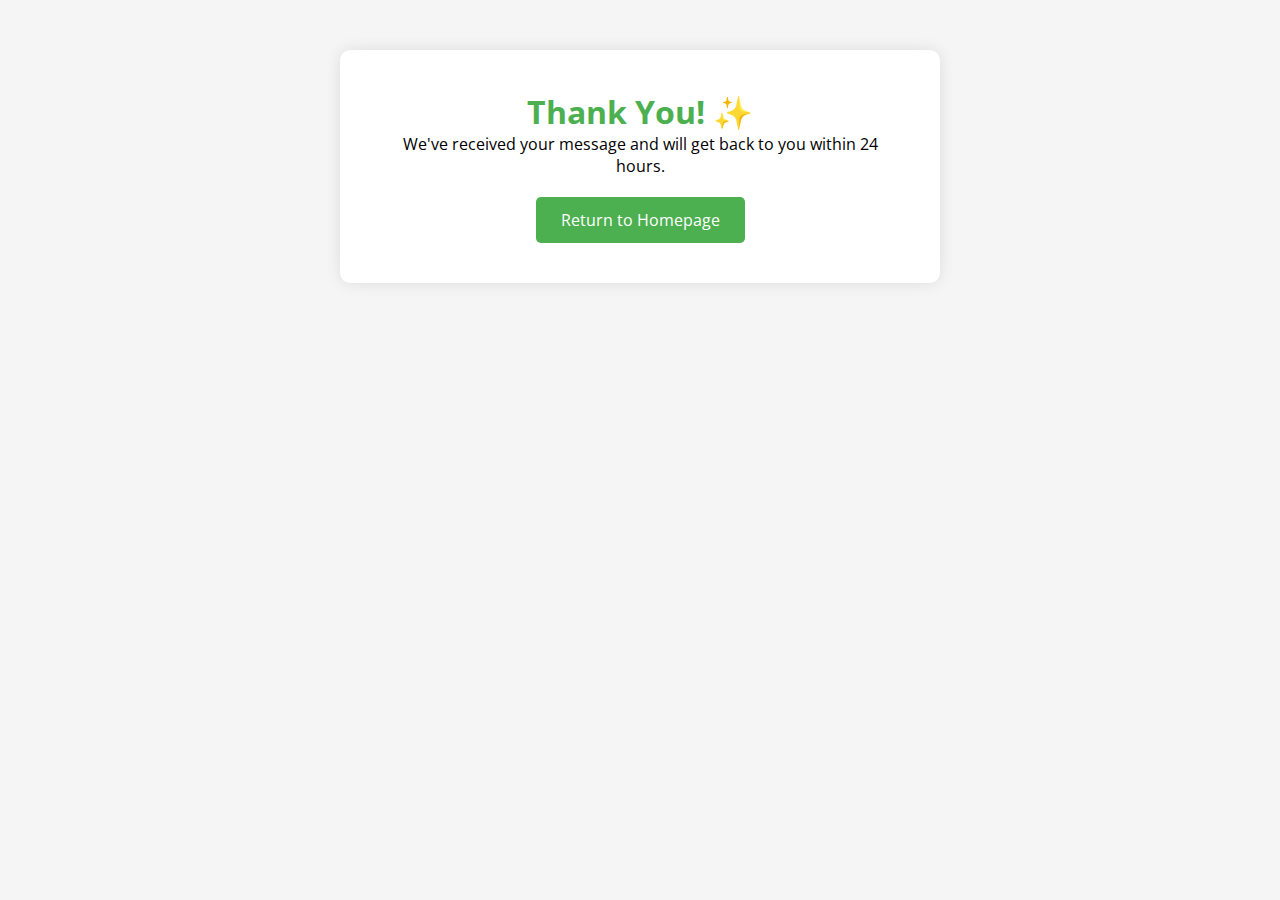
==== thank-you.html @ 3efba3a0 "corrected extensions" ====
<!DOCTYPE html>
<html lang="en">
  <head>
    <meta charset="UTF-8" />
    <meta name="viewport" content="width=device-width, initial-scale=1.0" />
    <meta http-equiv="X-UA-Compatible" content="ie=edge" />
    <link rel="stylesheet" href="styles.css" />
    <style>
      @import url("https://fonts.googleapis.com/css2?family=Bebas+Neue&family=Comfortaa:wght@300..700&family=Handlee&family=Kanit:ital,wght@0,100;0,200;0,300;0,400;0,500;0,600;0,700;0,800;0,900;1,100;1,200;1,300;1,400;1,500;1,600;1,700;1,800;1,900&family=Open+Sans:ital,wght@0,300..800;1,300..800&family=Outfit:wght@100..900&family=Rubik:ital,wght@0,300..900;1,300..900&display=swap");
    </style>

    <title>Thank You!</title>
    <style>
      body {
        font-family: "Comfortaa", sans-serif;
        background: #f5f5f5;
        text-align: center;
        padding: 50px 20px;
      }

      .thank-you-container {
        background: white;
        max-width: 600px;
        margin: 0 auto;
        padding: 40px;
        border-radius: 10px;
        box-shadow: 0 0 15px rgba(0, 0, 0, 0.1);
      }

      .thank-you-container h1 {
        color: #4caf50;
      }

      .btn-return {
        display: inline-block;
        margin-top: 20px;
        padding: 12px 25px;
        background: #4caf50;
        color: white;
        text-decoration: none;
        border-radius: 5px;
        transition: background 0.3s;
      }
      .btn-return:hover {
        background: #45a049;
      }
    </style>
  </head>
  <body>
    <div class="thank-you-container">
      <h1>Thank You! ✨</h1>
      <p>
        We've received your message and will get back to you within 24 hours.
      </p>
      <a href="index.html" class="btn-return">Return to Homepage</a>
    </div>
  </body>
</html>
---- styles.css ----
* {
  margin: 0;
  padding: 0;
  box-sizing: border-box;
  font-family: "Open Sans", sans-serif;
}

body {
  font-family: "Open Sans", sans-serif;
}

.comfortaa {
  font-family: "Comfortaa", sans-serif;
  font-optical-sizing: auto;
  font-weight: weight;
  font-style: normal;
}

.open-sans {
  font-family: "Open Sans", sans-serif;
  font-optical-sizing: auto;
  font-weight: weight;
  font-style: normal;
}

/* Header styles */

.logo-donate-section {
  display: flex;
  justify-content: space-between;
  align-items: center;
  padding: 10px 20px;
  background-color: #fff; /* Light background color */
}

.logo-donate-section a img {
  width: 200px; /* Increase the width of the logo */
  height: auto; /* Maintain aspect ratio */
  margin-bottom: 10px; /* Add spacing below the logo */
}

.donate {
  font-family: "Open Sans", sans-serif;
  font-size: 18px;
  font-weight: bold;
  color: #fbfcfd;
  letter-spacing: 1px;
  cursor: pointer;
  transition: color 0.3s ease, transform 0.3s ease, box-shadow 0.3s ease;
  padding: 10px 20px;
  margin-right: 20px;
  background-color: #2bb358; /* Add a background color for contrast */
  border-radius: 5px; /* Rounded corners */
  box-shadow: 0 4px 6px rgba(0, 0, 0, 0.1); /* Subtle box shadow */
}

.donate:hover {
  color: #0056b3; /* Darker blue on hover */
  transform: scale(1.1); /* Slight zoom effect */
  box-shadow: 0 6px 10px rgba(0, 0, 0, 0.2); /* Enhanced shadow on hover */
}

.donate span {
  font-family: "comfortaa", sans-serif;
  font-size: 20px;
  font-weight: 800;
}

.donate:hover {
  color: #0056b3; /* Darker blue on hover */
  transform: scale(1.1); /* Slight zoom effect */
}

/*banner section*/
.banner-section {
  width: 100%;
  height: 500px; /* Increased height for better head visibility */
  overflow: hidden;
  position: relative;
  background-color: #f5f5f5;
}

.image-slider {
  /* Fixed typo from 'image-silder' to 'image-slider' */
  position: relative;
  width: 100%;
  height: 100%;
}

.image-slider img {
  position: absolute;
  top: 50%; /* Start by centering vertically */
  left: 0;
  width: 100%;
  height: auto; /* Maintain aspect ratio */
  min-height: 100%; /* Ensure it fills container vertically */
  object-fit: contain; /* Show full image without cropping */
  object-position: center center; /* Focus on center of image */
  transform: translateY(-50%); /* Perfect vertical centering */
  opacity: 0;
  animation: fade 20s infinite;
  -webkit-backface-visibility: hidden;
}

/* Apply animation delay to each image */
.image-slider img:nth-child(1) {
  animation-delay: 0s;
}
.image-slider img:nth-child(2) {
  animation-delay: 5s;
}
.image-slider img:nth-child(3) {
  animation-delay: 10s;
}
.image-slider img:nth-child(4) {
  animation-delay: 15s;
}
.image-slider img:nth-child(5) {
  animation-delay: 20s;
}
.image-slider img:nth-child(6) {
  animation-delay: 25s;
}

/* Keyframe animation for fading effect */
@keyframes fade {
  0% {
    opacity: 0;
  }
  10% {
    opacity: 1;
  }
  30% {
    opacity: 1;
  }
  40% {
    opacity: 0;
  }
  100% {
    opacity: 0;
  }
  120% {
    opacity: 0;
  }
}
/* Medium screens (tablets, 768px and below) */
@media (max-width: 768px) {
  .banner-section {
    height: 300px;
    border-radius: 0;
  }

  .image-slider img {
    object-position: center top; /* Focus on top portion of image */
  }
}

@media (max-width: 576px) {
  .banner-section {
    height: 250px;
  }

  /* Slower animation for mobile */
  .image-slider img {
    animation-duration: 30s;
  }
}

@media (max-width: 480px) {
  .banner-section {
    height: 200px;
  }

  @media (max-width: 768px) {
    .logo-donate-section a img {
      width: 120px; /* Slightly smaller width for medium screens */
    }
  }

  .banner-section {
    height: 300px; /* Adjust banner height for medium screens */
  }

  .donate {
    font-size: 16px; /* Adjust donate button font size */
    padding: 8px 16px; /* Adjust padding */
  }
}

@media (max-width: 360px) {
  .banner-section {
    height: 180px;
  }

  /* Simplify to 3 images for very small screens */
  .image-slider img:nth-child(n + 4) {
    display: none;
  }

  .image-slider img {
    animation-duration: 24s;
  }

  .image-slider img:nth-child(1) {
    animation-delay: 0s;
  }
  .image-slider img:nth-child(2) {
    animation-delay: 8s;
  }
  .image-slider img:nth-child(3) {
    animation-delay: 16s;
  }
}

/* Small screens (mobile devices, 480px and below) */
@media (max-width: 480px) {
  body {
    font-size: 12px; /* Smaller font size for small screens */
  }

  .logo-donate-section {
    flex-direction: column; /* Stack logo and donate button vertically */
    align-items: center; /* Center align the logo */
  }

  .logo-donate-section a img {
    width: 150px; /* Increase the width of the logo */
    height: auto; /* Maintain aspect ratio */
    margin-bottom: 10px; /* Add spacing below the logo */
  }

  .banner-section {
    height: 200px; /* Adjust banner height for small screens */
  }

  .donate {
    font-size: 18px; /* Increase font size for better visibility */
    padding: 12px 24px; /* Add more padding for a larger button */
    background-color: #2bb358; /* Ensure the background color is visible */
    color: #fff; /* Ensure the text color contrasts well */
    border-radius: 8px; /* Add more rounded corners */
    box-shadow: 0 6px 12px rgba(0, 0, 0, 0.2); /* Enhance the shadow for better visibility */
  }

  .donate:hover {
    background-color: #24994a; /* Slightly darker green on hover */
    transform: scale(1.1); /* Slight zoom effect on hover */
  }

  .logo-donate-section {
    flex-direction: column; /* Stack logo and donate button vertically */
    align-items: center;
  }

  .donate {
    margin-right: 0; /* Remove right margin */
    margin-top: 10px; /* Add top margin */
  }
}

/* Mission-vision-forms Section*/

.mission-forms-section {
  display: flex; /* Use flexbox to align items side by side */
  justify-content: space-between; /* Add space between the mission-vision and container */
  align-items: flex-start; /* Align items at the top */
  gap: 20px; /* Add spacing between the sections */
  padding: 20px; /* Add padding around the section */
  flex-wrap: wrap; /* Allow wrapping on smaller screens */
  width: 100%;
  box-sizing: border-box;
}

.mission-vision {
  flex: 1; /* Allow the mission section to take equal space */
  padding: 20px; /* Add padding inside the mission section */
  background-color: #ffffff; /* White background for the mission section */
  border-radius: 8px; /* Add rounded corners */
  box-shadow: 0 4px 8px rgba(0, 0, 0, 0.1); /* Subtle shadow for depth */
  font-family: "Open Sans", sans-serif; /* Use a clean font */
  color: #333; /* Neutral text color */
}

.mission-vision h2 {
  font-family: "Open Sans", sans-serif; /* Use a clean font */
  font-size: 20px; /* Adjust font size for headings */
  font-weight: bold; /* Make headings bold */
  margin-bottom: 10px; /* Add spacing below headings */
  color: #2bb358; /* Add a distinct color for the headings */
}

.mission-vision p {
  font-family: "comfortaa", sans-serif; /* Use a different font for emphasis */
  font-size: 16px; /* Adjust font size for paragraphs */
  line-height: 1.6; /* Improve readability */
  margin-bottom: 15px; /* Add spacing below paragraphs */
}

.container {
  flex: 1; /* Allow the container to take equal space */
  padding: 20px; /* Add padding inside the container */
  background-color: #ffffff; /* White background for the form container */
  border-radius: 8px; /* Add rounded corners */
  box-shadow: 0 4px 8px rgba(0, 0, 0, 0.1); /* Subtle shadow for depth */
}

.collapsible-section {
  margin-bottom: 20px;
}

.title-container {
  display: flex;
  justify-content: space-between;
  align-items: center;
  min-height: 46px; /* Slightly reduced height */
  width: 320px; /* Increased fixed width */
  padding: 0 24px; /* Balanced horizontal padding */
  background-color: #2bb358;
  color: white;
  border-radius: 5px;
  cursor: pointer;
  transition: all 0.3s ease;
  box-sizing: border-box;
}

.title-container:hover {
  background-color: #3367d6;
}

.title-container .title {
  font-family: "Open Sans", sans-serif;
  margin-top: 8px; /* Fine-tuned alignment */
  font-size: 1.2rem;
  color: #fff;
  display: flex;
  align-items: center;
  height: 100%;
  padding-top: 2px; /* Micro-adjustment for perfect alignment */
}

.toggle-icon {
  font-size: 1.2rem;
  display: flex;
  align-items: center;
  height: 100%;
  transition: transform 0.3s ease;
  padding-top: 1px; /* Fine-tuned alignment */
}

.toggle-icon.rotated {
  transform: rotate(180deg);
}

.collapsible-form {
  overflow: hidden;
  max-height: 0;
  transition: max-height 0.3s ease, opacity 0.3s ease, padding 0.3s ease;
  background-color: #f9f9f9;
  border-radius: 0 0 5px 5px;
}

.collapsible-form.active {
  max-height: 500px; /* Adjust based on your form's height */
  opacity: 1;
  padding: 20px;
}

.collapsible-form.expanded {
  max-height: 1000px;
  transition: max-height 0.3s ease;
}

.form-group {
  margin-bottom: 15px;
}

label {
  display: block;
  margin-bottom: 5px;
  font-weight: bold;
}

input,
textarea {
  width: 100%;
  padding: 10px;
  border: 1px solid #ddd;
  border-radius: 4px;
  box-sizing: border-box;
}

button {
  background-color: #4285f4;
  color: white;
  border: none;
  padding: 10px 15px;
  border-radius: 4px;
  cursor: pointer;
  font-size: 1rem;
}

button:hover {
  background-color: #3367d6;
}

/* Message Styling */
#message {
  display: none;
  padding: 12px;
  margin: 15px 0;
  border-radius: 4px;
  font-size: 0.9rem;
  text-align: center;
}

/* Loading state for button */
#submit-button[disabled] {
  background-color: #cccccc;
  cursor: not-allowed;
  opacity: 0.7;
}

/* Responsive Media Queries */
@media (max-width: 1024px) {
  .mission-forms-section {
    flex-direction: column;
    gap: 30px;
    padding: 15px;
  }

  .mission-vision,
  .container {
    flex: none;
    width: 100%;
    padding: 15px;
  }

  .mission-vision h2 {
    font-size: 18px;
  }

  .mission-vision p {
    font-size: 15px;
    line-height: 1.5;
  }

  .title-container {
    padding: 12px;
  }

  .title {
    font-size: 1.1rem;
  }
}

@media (max-width: 768px) {
  .parthers-sponsers-blogs {
    flex-direction: column;
    gap: 40px;
    padding: 30px 15px;
  }

  .collapsible-form.active {
    max-height: 600px;
    padding: 15px;
  }

  .form-group {
    margin-bottom: 12px;
  }

  input,
  textarea {
    padding: 8px;
  }
}

@media (max-width: 480px) {
  .mission-forms-section {
    padding: 10px;
    gap: 20px;
  }

  .mission-vision h2 {
    font-size: 16px;
    margin-bottom: 8px;
  }

  .mission-vision p {
    font-size: 14px;
    margin-bottom: 12px;
  }

  .title-container {
    padding: 10px;
  }

  .title {
    font-size: 1rem;
  }

  .toggle-icon {
    font-size: 20px;
  }

  button {
    padding: 8px 12px;
    font-size: 0.9rem;
  }

  /* Adjust partner/sponsor/blogger sections */
  .logo-grid {
    grid-template-columns: repeat(2, 1fr);
    gap: 15px;
  }

  .image-container h4 {
    font-size: 0.9rem;
    padding: 6px 12px;
  }
}

/* Minimum width protection for text */
@media (max-width: 360px) {
  .mission-vision p,
  .collapsible-form {
    word-break: keep-all;
    hyphens: auto;
  }

  .logo-grid {
    grid-template-columns: 1fr;
  }
}

/* Accessibility: Minimum font sizes */
@media (max-width: 320px) {
  body {
    font-size: 14px;
  }

  .mission-vision h2 {
    font-size: 15px;
  }

  .mission-vision p {
    font-size: 13px;
  }
}

/* Partners Section Styling */

.parthers-sponsers-blogs {
  display: flex;
  justify-content: space-between;
  gap: 30px;
  padding: 40px 20px;
  max-width: 1200px;
  margin: 0 auto;
  position: relative;
}

/* Vertical separator between columns */
.parthers-sponsers-blogs > div:not(:first-child)::after {
  content: "";
  position: absolute;
  top: 0;
  bottom: 0;
  width: 1px;
  background: linear-gradient(
    to bottom,
    rgba(0, 0, 0, 0) 0%,
    rgba(0, 0, 0, 0.2) 50%,
    rgba(0, 0, 0, 0) 100%
  );
}

.partners-logo,
.sponsers-logo,
.blogs-logo {
  flex: 1;
  padding: 0 20px;
  position: relative;
  display: flex;
  flex-direction: column;
}

.parthers-sponsers-blogs h4 {
  text-align: center;
  margin-bottom: 20px;
  color: #333;
  font-size: 1.3rem;
  font-weight: 600;
  font-family: "open-sans", sans-serif;
  letter-spacing: 1px;
  order: -1; /* Ensures h4 stays above the images */
}

.logo-grid {
  display: grid;
  grid-template-columns: repeat(4, 1fr);
  gap: 20px;
  align-items: center;
}

.parthers-sponsers-blogs img {
  width: 100%;
  max-width: 120px;
  height: auto;
  object-fit: contain;
  filter: grayscale(30%);
  transition: all 0.3s ease;
  margin: 0 auto;
}

.parthers-sponsers-blogs img:hover {
  filter: grayscale(0%);
  transform: scale(1.05);
}

/* Responsive adjustments */
@media (max-width: 900px) {
  .parthers-sponsers-blogs {
    flex-direction: column;
    gap: 40px;
  }

  .parthers-sponsers-blogs > div::after {
    content: none;
  }

  .parthers-sponsers-blogs > div {
    padding-top: 30px;
    border-top: 1px dashed rgba(0, 0, 0, 0.1);
    position: relative;
  }

  .parthers-sponsers-blogs > div:first-child {
    padding-bottom: 30px;
  }
}

@media (max-width: 600px) {
  .logo-grid {
    grid-template-columns: repeat(2, 1fr);
  }

  .parthers-sponsers-blogs > div {
    padding-top: 20px; /* Adjust for smaller screens */
  }
}

/* Contact Section Styling */

.row {
  width: 100%; /* Take full width of the screen */
  display: flex; /* Use flexbox to align items side by side */
  justify-content: space-between; /* Add space between the columns */
  align-items: flex-start; /* Align items at the top */
  gap: 20px; /* Add spacing between the columns */
  padding: 20px; /* Add padding around the row */
  background-color: #f9f9f9; /* Light background for the row */
  border-radius: 8px; /* Rounded corners */
}

/* Contact Column */
.contact-col {
  flex: 1; /* Make both columns take equal space */
  padding: 20px; /* Add padding inside each column */
  background-color: #ffffff; /* White background for the columns */
  border-radius: 8px; /* Rounded corners */
  box-shadow: 0 4px 8px rgba(0, 0, 0, 0.1); /* Subtle box shadow */
  font-family: "Open Sans", sans-serif; /* Use a clean font */
  color: #333; /* Neutral text color */
}

/* Icons in Contact Column */
.contact-col i {
  font-size: 24px;
  color: #2bb358;
  margin-right: 10px;
}

/* Headings in Contact Column */
.contact-col h5 {
  font-size: 12px; /* Adjust font size for headings */
  font-family: "Open Sans", sans-serif; /* Use a clean font */
  font-weight: 500; /* Make headings bold */
  margin-bottom: 10px; /* Add spacing below headings */
}

/* Paragraphs in Contact Column */
.contact-col p {
  font-size: 14px; /* Adjust font size for paragraphs */
  line-height: 1.6; /* Improve readability */
  margin-bottom: 15px; /* Add spacing below paragraphs */
}

/* Form Styling */
.contact-col form {
  display: flex;
  flex-direction: column; /* Stack form elements vertically */
  gap: 15px; /* Add spacing between form elements */
}

.contact-col form input,
.contact-col form textarea {
  width: 100%; /* Full width for inputs and textarea */
  padding: 10px; /* Add padding inside inputs */
  font-size: 16px; /* Adjust font size */
  border: 1px solid #ccc; /* Add a light border */
  border-radius: 4px; /* Rounded corners */
  box-shadow: 0 2px 4px rgba(0, 0, 0, 0.1); /* Subtle box shadow */
  transition: box-shadow 0.3s ease, border-color 0.3s ease; /* Smooth focus effect */
}

.contact-col form input:focus,
.contact-col form textarea:focus {
  border-color: #2bb358; /* Green border on focus */
  box-shadow: 0 4px 8px rgba(0, 0, 0, 0.2); /* Enhanced shadow on focus */
  outline: none; /* Remove default outline */
}

/* Submit Button */
.contact-col form button {
  width: 45%; /* Full width for the button */
  padding: 12px 20px;
  font-size: 16px;
  font-weight: bold;
  color: #fff;
  background-color: #2bb358; /* Green background */
  border: none;
  border-radius: 4px;
  cursor: pointer;
  transition: background-color 0.3s ease, transform 0.2s ease;
}

.contact-col form button:hover {
  background-color: #24994a; /* Darker green on hover */
  transform: scale(1.05); /* Slight zoom effect on hover */
}

/* Default styles (for larger screens) */
.row {
  width: 100%;
  display: flex;
  justify-content: space-between;
  align-items: flex-start;
  gap: 20px;
  padding: 20px;
  background-color: #f9f9f9;
  border-radius: 8px;
}

.contact-col {
  flex: 1;
  padding: 20px;
  background-color: #ffffff;
  border-radius: 8px;
  box-shadow: 0 4px 8px rgba(0, 0, 0, 0.1);
}

/* Responsive adjustments  for the contact*/
@media (max-width: 992px) {
  /* Start adjusting for tablets */
  .row {
    padding: 15px;
    gap: 15px;
  }

  .contact-col {
    padding: 15px;
  }

  .contact-col form button {
    width: 50%;
  }
}

@media (max-width: 768px) {
  /* Switch to single column layout for smaller tablets */
  .row {
    flex-direction: column;
    gap: 20px;
  }

  .contact-col {
    width: 100%;
  }

  .contact-col form button {
    width: 60%;
  }
}

@media (max-width: 576px) {
  /* Mobile phone optimizations */
  .row {
    padding: 10px;
    gap: 15px;
  }

  .contact-col {
    padding: 15px;
    box-shadow: 0 2px 4px rgba(0, 0, 0, 0.1);
  }

  .contact-col i {
    font-size: 20px;
  }

  .contact-col h5 {
    font-size: 14px;
  }

  .contact-col p {
    font-size: 13px;
    line-height: 1.5;
  }

  .contact-col form input,
  .contact-col form textarea {
    padding: 8px;
    font-size: 14px;
  }

  .contact-col form button {
    width: 100%;
    padding: 10px;
    font-size: 14px;
  }
}

/* Extra small devices (phones, 400px and down) */
@media (max-width: 400px) {
  .contact-col {
    padding: 12px;
  }

  .contact-col i {
    font-size: 18px;
    margin-right: 8px;
  }

  .contact-col form {
    gap: 12px;
  }
}

/* Footer styles */

footer {
  background-color: #f8f9fa; /* Change to your preferred background color */
  color: #333; /* Change to your preferred text color */
  width: 100%;
  min-height: 300px; /* Adjust height as needed */
  display: flex;
  flex-direction: column;
  justify-content: space-between;
}

.container-footer {
  width: 100%;
  max-width: 1200px; /* Adjust max-width as needed */
  margin: 0 auto;
  padding: 30px 20px;
}

.row-footer {
  display: flex;
  flex-wrap: wrap;
  justify-content: space-between;
  gap: 20px; /* Adds space between columns */
}

.square {
  flex: 1;
  min-width: 250px; /* Prevents columns from getting too narrow */
  padding: 15px;
  box-sizing: border-box;
}

.brand {
  /* Add styles for your brand/logo here */
  margin-bottom: 15px;
}

.about img {
  max-width: 200px; /* Adjust logo size as needed */
  height: auto;
}

.heading {
  font-size: 1.2rem;
  font-weight: bold;
  margin-bottom: 15px;
  color: #222; /* Heading color */
}

.l-list,
.contact {
  list-style: none;
  padding: 0;
  margin: 0;
}

.l-list li,
.contact li {
  margin-bottom: 10px;
}

.l-list li i {
  font-size: 1.5rem;
  margin-right: 10px;
  color: #555; /* Icon color */
}

.contact li {
  display: flex;
  align-items: flex-start;
  line-height: 1.5;
}

.copy {
  position: fixed;
  bottom: 0; /* Align it to the bottom of the screen */
  left: 0;
  background-color: #202685; /* Dark background for copyright */
  color: #fff;
  text-align: center;
  padding: 15px 0;
  width: 100%;
  margin-top: auto; /* Pushes it to the bottom */
}

/* Responsive adjustments */

@media (max-width: 1024px) {
  .container-footer {
    padding: 35px 20px;
  }

  .row-footer {
    gap: 25px;
  }

  .square {
    min-width: 220px;
    padding: 15px;
  }

  .I-list .heading {
    font-size: 1.25rem;
  }
}

@media (max-width: 768px) {
  .row-footer {
    flex-direction: column;
    gap: 30px;
  }

  .square {
    min-width: 100%;
    text-align: center;
    padding: 0 0 25px 0;
    border-bottom: 1px solid rgba(0, 0, 0, 0.1);
  }

  .square:last-child {
    border-bottom: none;
    padding-bottom: 0;
  }

  .I-list {
    align-items: center;
  }

  .I-list .heading {
    text-align: center;
  }

  .I-list .heading::after {
    left: 50%;
    transform: translateX(-50%);
  }

  .I-list ul {
    display: flex;
    flex-direction: column;
    align-items: center;
  }

  .I-list li {
    text-align: center;
  }

  .fa-phone {
    transform: translateX(2px); /* Optical alignment tweak */
  }

  .contact {
    margin-bottom: 10px;
  }

  .contact li span {
    display: flex;
    flex-direction: column;
    align-items: center;
    gap: 5px;
    margin-top: 5px;
  }
  .fa-phone + span {
    line-height: 1.6;
    letter-spacing: 0.5px;
  }

  .copy {
    margin-top: 20px;
  }
}

@media (max-width: 480px) {
  .container-footer {
    padding: 30px 15px;
  }

  .I-list .heading {
    font-size: 1.2rem;
    margin-bottom: 15px;
  }

  .I-list li {
    margin-bottom: 10px;
  }

  .I-list a {
    font-size: 0.95rem;
  }

  .contact {
    margin-bottom: 10px;
  }

  .copy {
    margin-top: 20px;
    padding: 12px 0;
    font-size: 0.9rem;
  }
}

/* GOTOPBUTTON */

.gotopbtn {
  position: fixed;
  width: 50px;
  border-radius: 50%;
  height: 50px;
  background: #f19e9e;
  bottom: 40px;
  right: 20px;

  text-decoration: none;
  text-align: center;
  line-height: 50px;
  font-size: 18px;
  color: #fff;
}

@media (max-width: 768px) {
  .gotopbtn {
    width: 44px;
    height: 44px;
    line-height: 44px;
    font-size: 16px;
    bottom: 30px;
    right: 15px;
  }
}

@media (max-width: 480px) {
  .gotopbtn {
    width: 40px;
    height: 40px;
    line-height: 40px;
    font-size: 15px;
    bottom: 25px;
    right: 12px;
  }
}

@media (max-width: 360px) {
  .gotopbtn {
    width: 36px;
    height: 36px;
    line-height: 36px;
    font-size: 14px;
    bottom: 20px;
    right: 10px;
  }
}

@media (max-width: 768px) {
  body {
    padding-bottom: 80px; /* Adds space at bottom to prevent content hiding */
  }
}
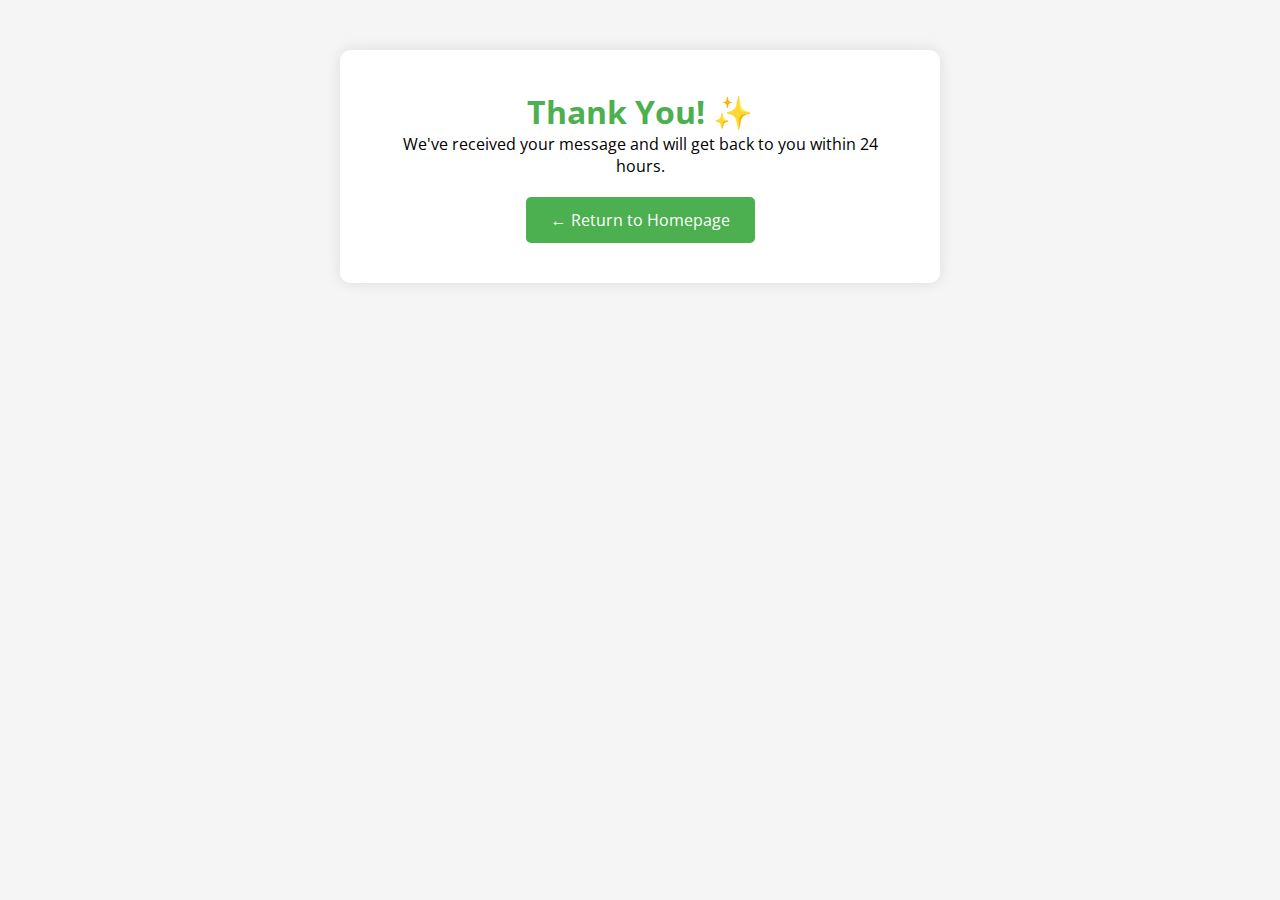
==== commit b2ebe125: "email updated" ====
--- a/thank-you.html
+++ b/thank-you.html
@@ -52,7 +52,7 @@
       <p>
         We've received your message and will get back to you within 24 hours.
       </p>
-      <a href="index.html" class="btn-return">Return to Homepage</a>
+      <a href="index.html" class="btn-return">← Return to Homepage</a>
     </div>
   </body>
 </html>
--- a/styles.css
+++ b/styles.css
@@ -72,16 +72,18 @@
 }
 
 /*banner section*/
+/* ===== Base Styles ===== */
 .banner-section {
   width: 100%;
-  height: 500px; /* Increased height for better head visibility */
+  height: 70vh; /* Responsive height */
+  max-height: 600px; /* Limit on large screens */
+  min-height: 300px; /* Minimum for mobile */
   overflow: hidden;
   position: relative;
   background-color: #f5f5f5;
 }
 
 .image-slider {
-  /* Fixed typo from 'image-silder' to 'image-slider' */
   position: relative;
   width: 100%;
   height: 100%;
@@ -89,20 +91,44 @@
 
 .image-slider img {
   position: absolute;
-  top: 50%; /* Start by centering vertically */
+  top: 0;
   left: 0;
   width: 100%;
-  height: auto; /* Maintain aspect ratio */
-  min-height: 100%; /* Ensure it fills container vertically */
-  object-fit: contain; /* Show full image without cropping */
-  object-position: center center; /* Focus on center of image */
-  transform: translateY(-50%); /* Perfect vertical centering */
+  height: 100%;
+  object-fit: cover;
+  object-position: center;
   opacity: 0;
-  animation: fade 20s infinite;
+  animation: slideFade 30s infinite;
+  transform: scale(1.03); /* Subtle zoom effect */
+  transition: all 1s ease;
   -webkit-backface-visibility: hidden;
 }
 
-/* Apply animation delay to each image */
+/* ===== Animation Timing ===== */
+/* Each image displays for 6 seconds with 1s fade */
+@keyframes slideFade {
+  0% {
+    opacity: 0;
+    transform: scale(1.03);
+  }
+  5% {
+    opacity: 1;
+    transform: scale(1);
+  } /* Fade in + zoom adjust */
+  20% {
+    opacity: 1;
+    transform: scale(1);
+  } /* Hold visible */
+  25% {
+    opacity: 0;
+    transform: scale(1.03);
+  } /* Fade out */
+  100% {
+    opacity: 0;
+  }
+}
+
+/* Stagger animations for 6 images */
 .image-slider img:nth-child(1) {
   animation-delay: 0s;
 }
@@ -122,25 +148,42 @@
   animation-delay: 25s;
 }
 
-/* Keyframe animation for fading effect */
-@keyframes fade {
-  0% {
-    opacity: 0;
-  }
-  10% {
-    opacity: 1;
-  }
-  30% {
-    opacity: 1;
-  }
-  40% {
-    opacity: 0;
-  }
-  100% {
-    opacity: 0;
-  }
-  120% {
-    opacity: 0;
+/* ===== Responsive Breakpoints ===== */
+@media (max-width: 768px) {
+  /* Tablets */
+  .banner-section {
+    height: 50vh;
+    max-height: 400px;
+  }
+
+  @keyframes slideFade {
+    0% {
+      opacity: 0;
+    }
+    8% {
+      opacity: 1;
+    } /* Faster fade on mobile */
+    20% {
+      opacity: 1;
+    }
+    28% {
+      opacity: 0;
+    }
+    100% {
+      opacity: 0;
+    }
+  }
+}
+
+@media (max-width: 480px) {
+  /* Mobile */
+  .banner-section {
+    height: 40vh;
+    min-height: 250px;
+  }
+
+  .image-slider img {
+    object-position: center top; /* Focus on upper image area */
   }
 }
 /* Medium screens (tablets, 768px and below) */
@@ -291,7 +334,7 @@
 
 .mission-vision p {
   font-family: "comfortaa", sans-serif; /* Use a different font for emphasis */
-  font-size: 16px; /* Adjust font size for paragraphs */
+  font-size: 12px; /* Adjust font size for paragraphs */
   line-height: 1.6; /* Improve readability */
   margin-bottom: 15px; /* Add spacing below paragraphs */
 }
@@ -550,7 +593,7 @@
 
 /* Partners Section Styling */
 
-.parthers-sponsers-blogs {
+/* .parthers-sponsers-blogs {
   display: flex;
   justify-content: space-between;
   gap: 30px;
@@ -558,10 +601,10 @@
   max-width: 1200px;
   margin: 0 auto;
   position: relative;
-}
+} */
 
 /* Vertical separator between columns */
-.parthers-sponsers-blogs > div:not(:first-child)::after {
+/* .parthers-sponsers-blogs > div:not(:first-child)::after {
   content: "";
   position: absolute;
   top: 0;
@@ -573,9 +616,9 @@
     rgba(0, 0, 0, 0.2) 50%,
     rgba(0, 0, 0, 0) 100%
   );
-}
-
-.partners-logo,
+} */
+
+/* .partners-logo,
 .sponsers-logo,
 .blogs-logo {
   flex: 1;
@@ -583,8 +626,8 @@
   position: relative;
   display: flex;
   flex-direction: column;
-}
-
+} */
+/* 
 .parthers-sponsers-blogs h4 {
   text-align: center;
   margin-bottom: 20px;
@@ -593,10 +636,10 @@
   font-weight: 600;
   font-family: "open-sans", sans-serif;
   letter-spacing: 1px;
-  order: -1; /* Ensures h4 stays above the images */
-}
-
-.logo-grid {
+  order: -1; 
+} */
+
+/* .logo-grid {
   display: grid;
   grid-template-columns: repeat(4, 1fr);
   gap: 20px;
@@ -616,7 +659,7 @@
 .parthers-sponsers-blogs img:hover {
   filter: grayscale(0%);
   transform: scale(1.05);
-}
+} */
 
 /* Responsive adjustments */
 @media (max-width: 900px) {
@@ -850,7 +893,7 @@
 /* Footer styles */
 
 footer {
-  background-color: #f8f9fa; /* Change to your preferred background color */
+  background-color: #fff; /* Change to your preferred background color */
   color: #333; /* Change to your preferred text color */
   width: 100%;
   min-height: 300px; /* Adjust height as needed */
@@ -875,9 +918,14 @@
 
 .square {
   flex: 1;
-  min-width: 250px; /* Prevents columns from getting too narrow */
+  min-width: 280px; /* Prevents columns from getting too narrow */
   padding: 15px;
   box-sizing: border-box;
+}
+
+.sqaure .about {
+  min-width: 320px;
+  flex: 1.2;
 }
 
 .brand {
@@ -885,10 +933,10 @@
   margin-bottom: 15px;
 }
 
-.about img {
-  max-width: 200px; /* Adjust logo size as needed */
+/* .about img {
+  max-width: 200px; 
   height: auto;
-}
+} */
 
 .heading {
   font-size: 1.2rem;
@@ -897,7 +945,47 @@
   color: #222; /* Heading color */
 }
 
-.l-list,
+.I-list.social-icons {
+  width: 100%;
+  display: flex;
+  flex-direction: column;
+  align-items: center;
+}
+
+.I-list.social-icons .heading {
+  text-align: center;
+  width: 100%;
+  margin-bottom: 15px;
+  position: relative;
+}
+
+.I-list.social-icons ul {
+  display: flex;
+  justify-content: center;
+  gap: 20px;
+  padding: 0;
+  margin: 0;
+  width: 100%;
+}
+
+.I-list.social-icons li {
+  list-style: none;
+  text-align: center;
+  margin: 0;
+}
+
+.I-list.social-icons .fa {
+  font-size: 1.8rem;
+  display: block;
+  margin: 0 auto;
+}
+
+/* Remove default list styling */
+.I-list.social-icons li {
+  list-style: none;
+  margin: 0;
+}
+
 .contact {
   list-style: none;
   padding: 0;
@@ -912,7 +1000,7 @@
 .l-list li i {
   font-size: 1.5rem;
   margin-right: 10px;
-  color: #555; /* Icon color */
+  color: #e77098;
 }
 
 .contact li {
